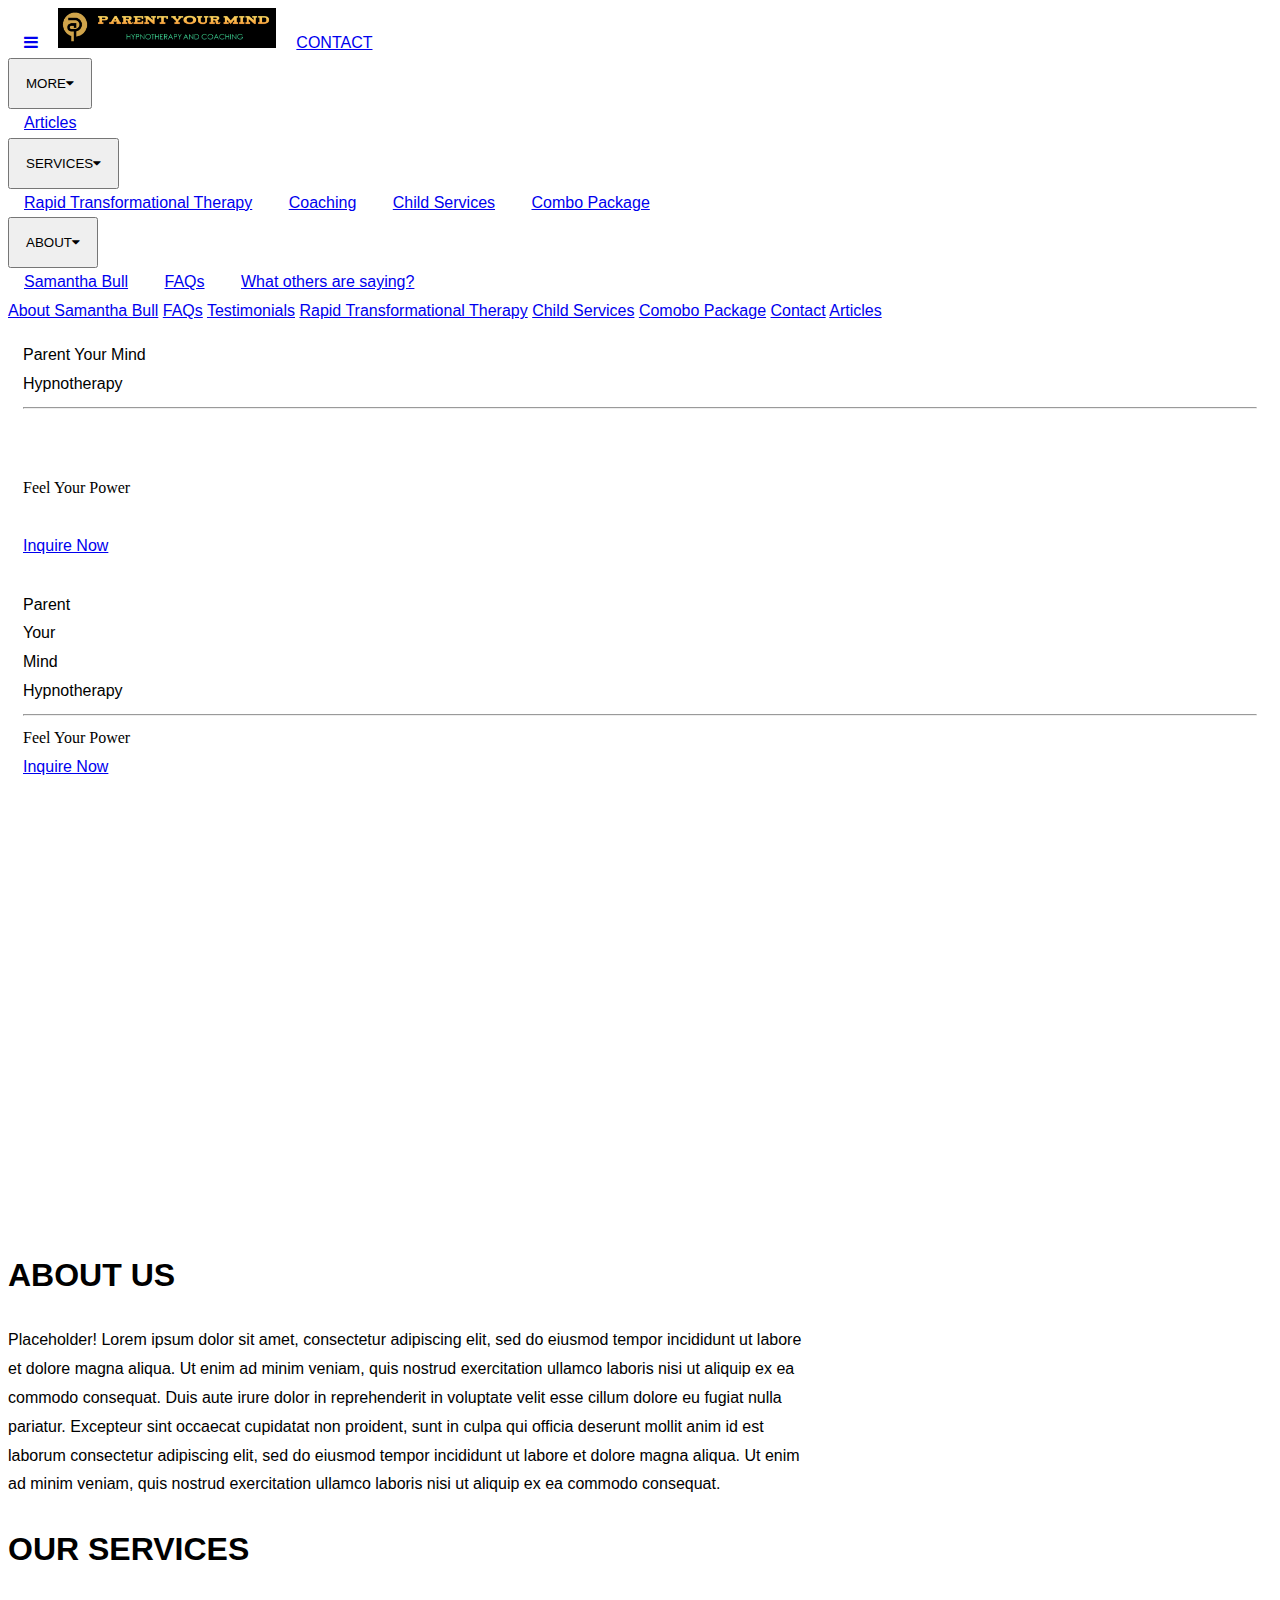
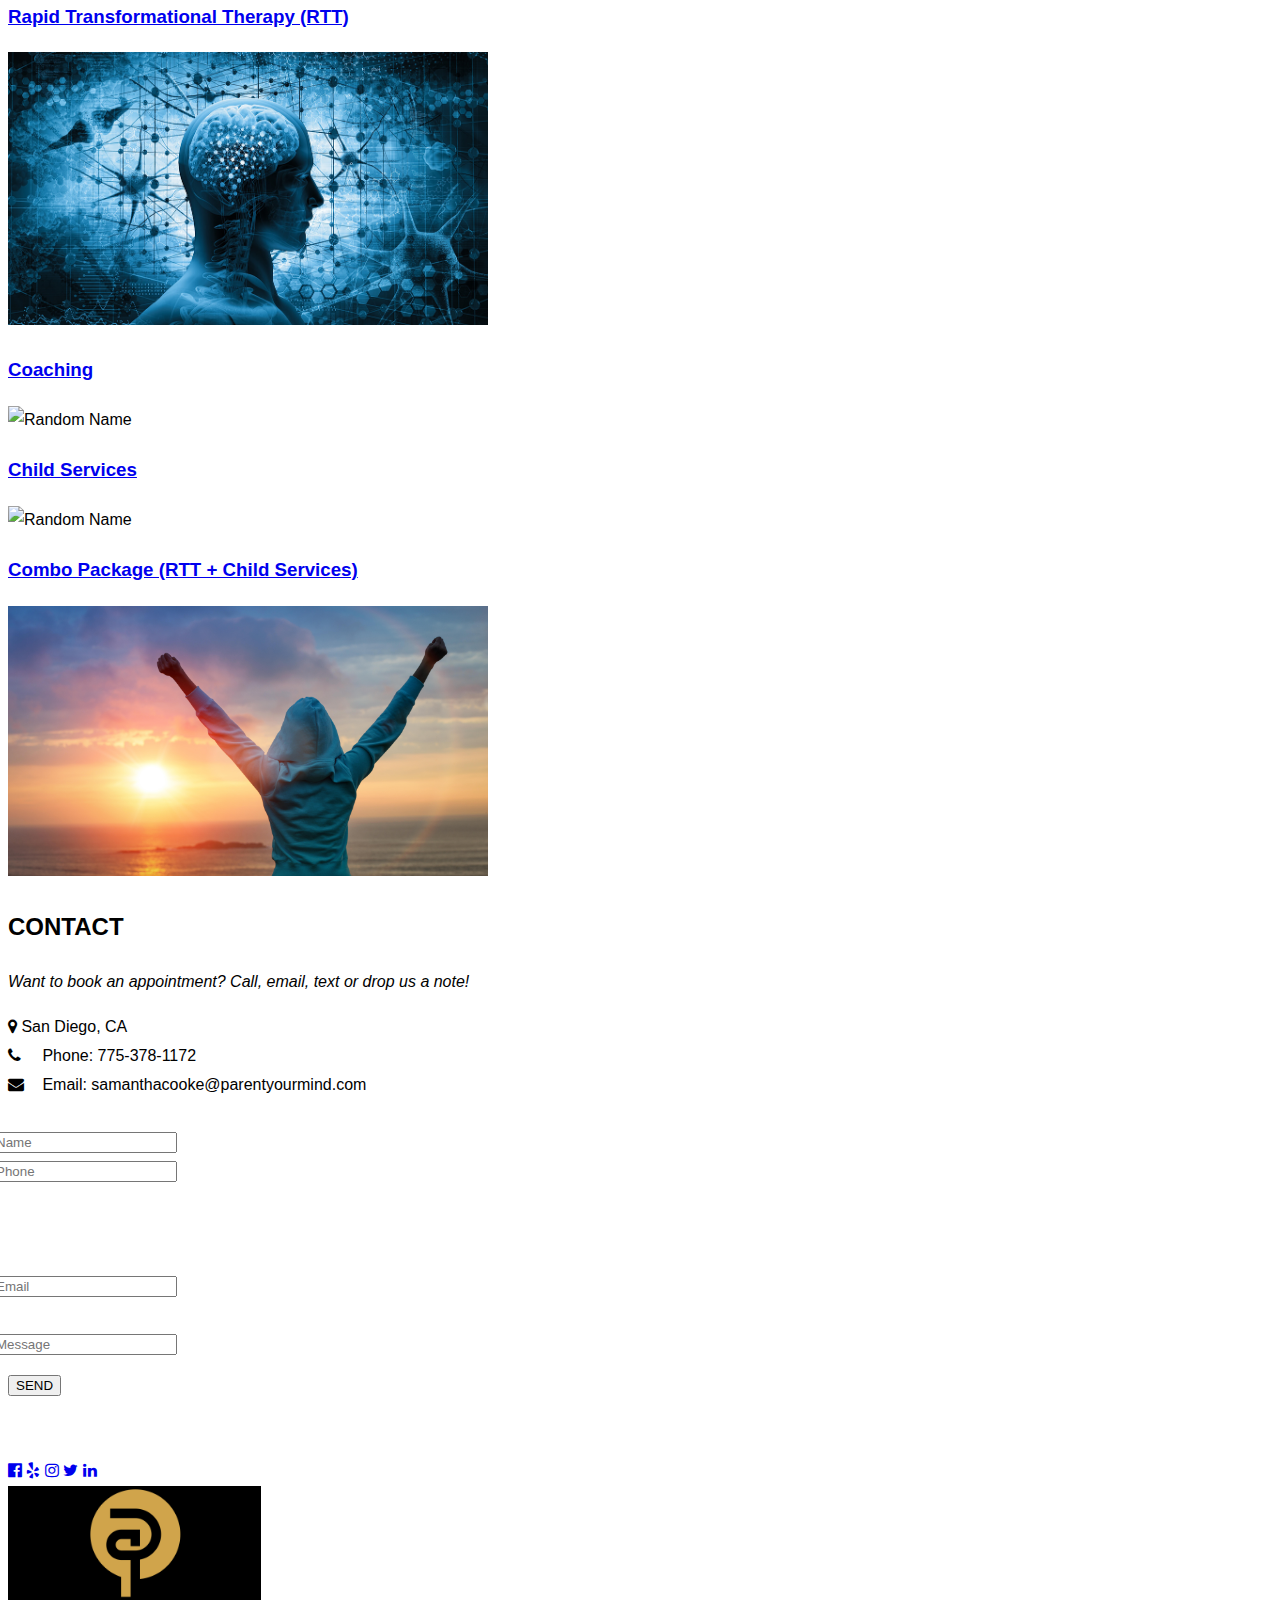
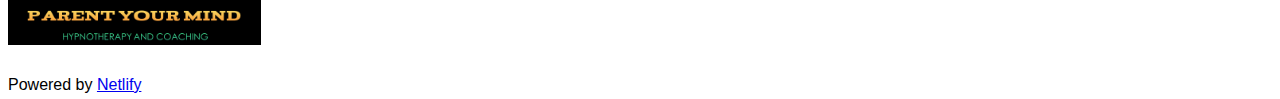
==== index.html @ 26a06fbd "Update index.html" ====
<!DOCTYPE html>
<html lang="en">
<meta charset="UTF-8">
<meta name="viewport" content="width=device-width, initial-scale=1">
<link rel='icon' href='favicon.ico' type='image/x-icon'> 
<link rel="stylesheet" href="Style.css">
<link rel="stylesheet" href="https://cdnjs.cloudflare.com/ajax/libs/font-awesome/4.7.0/css/font-awesome.min.css">
    <head>
    <script language="JavaScript" src="scripts/gen_validatorv31.js" type="text/javascript"></script>

<!-- Fade in -->
    <style> 
        body { 
            animation: fadeInAnimation ease 3s; 
            animation-iteration-count: 1; 
            animation-fill-mode: forwards; 
        } 
        @keyframes fadeInAnimation { 
            0% { 
                opacity: 0; 
            } 
            100% { 
                opacity: 1; 
            } 
        } 
    </style> 

<title>Parent Your Mind</title>
<!-- Navbar -->
<div class="w3-top">
  <div class="w3-bar w3-black w3-card">
    <a class="w3-bar-item w3-button w3-padding-large  w3-hide-large w3-right w3-hover-teal" href="javascript:void(0)" onclick="myFunction()" title="Toggle Navigation Menu"><i class="fa fa-bars"></i></a>
    <a href="index.html" class="w3-bar-item w3-hover-none w3-padding-large"><img src="LogoLong.PNG" style height="40px"></a>
   
        <a href="contacts.html" class="w3-bar-item w3-button w3-padding-large w3-hide-small w3-right w3-hover-teal">CONTACT</a>
        <div class="w3-dropdown-hover w3-hide-small w3-right w3-hover-teal">
      <button class="w3-padding-large w3-button w3-hover-teal" title="More">MORE<i class="fa fa-caret-down"></i></button>     
      <div class="w3-dropdown-content w3-bar-block w3-card-4 w3-hover-teal">
        <a href="articles.html" class="w3-bar-item w3-button w3-hover-teal">Articles</a>
      </div>
    </div>
      
        <div class="w3-dropdown-hover w3-hide-small w3-right w3-hover-teal">
      <button class="w3-padding-large w3-button w3-hover-teal" title="about">SERVICES<i class="fa fa-caret-down"></i></button>     
      <div class="w3-dropdown-content w3-bar-block w3-card-4">
        <a href="rtt.html" class="w3-bar-item w3-button w3-hover-teal">Rapid Transformational Therapy</a>
        <a href="coaching.html" class="w3-bar-item w3-button w3-hover-teal">Coaching</a>
        <a href="childservices.html" class="w3-bar-item w3-button w3-hover-teal">Child Services</a>
        <a href="combo.html" class="w3-bar-item w3-button w3-hover-teal">Combo Package</a>
      </div>
    </div>
      
        <div class="w3-dropdown-hover w3-hide-small w3-right w3-hover-teal">
      <button class="w3-padding-large w3-button w3-hover-teal" title="about">ABOUT<i class="fa fa-caret-down"></i></button>     
      <div class="w3-dropdown-content w3-bar-block w3-card-4">
        <a href="sam.html" class="w3-bar-item w3-button w3-hover-teal">Samantha Bull</a>
        <a href="faq.html" class="w3-bar-item w3-button w3-hover-teal">FAQs</a>
        <a href="Testimonials.html" class="w3-bar-item w3-button w3-hover-teal">What others are saying?</a>
      </div>
    </div>
  </div>
</div>

<!-- Navbar on small screens (remove the onclick attribute if you want the navbar to always show on top of the content when clicking on the links) -->
<div id="navDemo" class="w3-bar-block w3-black w3-hide w3-hide-large w3-top" style="margin-top:0px">
  <a href="sam.html" class="w3-bar-item w3-button w3-padding-large w3-hover-teal" onclick="myFunction()">About Samantha Bull</a>
  <a href="faq.html" class="w3-bar-item w3-button w3-padding-large w3-hover-teal" onclick="myFunction()">FAQs</a>
  <a href="Testimonials.html" class="w3-bar-item w3-button w3-padding-large w3-hover-teal" onclick="myFunction()">Testimonials</a>
  <a href="rtt.html" class="w3-bar-item w3-button w3-padding-large w3-hover-teal" onclick="myFunction()">Rapid Transformational Therapy</a>
  <a href="child.html" class="w3-bar-item w3-button w3-padding-large w3-hover-teal" onclick="myFunction()">Child Services</a>
  <a href="combo.html" class="w3-bar-item w3-button w3-padding-large w3-hover-teal" onclick="myFunction()">Comobo Package</a>
  <a href="#contact" class="w3-bar-item w3-button w3-padding-large w3-hover-teal" onclick="myFunction()">Contact</a>
  <a href="articles.html" class="w3-bar-item w3-button w3-padding-large w3-hover-teal" onclick="myFunction()">Articles</a>
</div>
        
<!-- MAIN Image Home -->
<style>
body,h1,h2,h3,h4,h5,h6 {font-family: "Raleway", sans-serif}

body, html {
  height: 100%;
  line-height: 1.8;
}

/* Full height image header */
.bgimg-1 {
  background-position: center;
  background-size: cover;
  background-image: url("Home.png");
  min-height: 100%;
}

.w3-bar .w3-button {
  padding: 16px; 
}

</style>

<!-- Header with full-height image -->
<header class="bgimg-1 w3-display-container w3-grayscale-min" id="home">
  <div class="w3-display-left w3-text-white w3-hide-small" style="padding:15px">
      
    <span class="w3-jumbo w3-para1">Parent Your Mind</span><br>
      
    <span class="w3-xxlarge w3-para">Hypnotherapy</span><br>
      <hr>
      <br>
      <br>
    <span class="w3-xxxxlarge w3-para1" style="font-family: Century Gothic">Feel Your Power</span><br>
      <br>
      
    <a href="#contact" class="w3-button w3-teal w3-padding-large w3-medium w3-margin-top">Inquire Now</a>
      
        </div>
      
<!-- Header on Small -->
  <div class="w3-display-left w3-text-white w3-hide-large w3-hide-medium" style="padding:15px">
      
    <span class="w3-xxxlarge w3-hide-medium w3-para1">Parent<br>Your<br> Mind</span><br>

    <span class="w3-xlarge w3-para">Hypnotherapy</span><br>
      <hr>
    <span class="w3-xxlarge w3-center w3-para" style="font-family: Century Gothic">Feel Your Power</span><br>
      
    <a href="#contact" class="w3-button w3-teal w3-padding-large w3-medium w3-margin-top">Inquire Now</a>
  </div>
</header>
        
<!-- About Section -->
<div class="w3-rightbar">
  <div class="w3-container w3-content w3-center w3-padding-25" style="max-width:800px" id="about">
    <h1 class="w3-wide">ABOUT US</h1>
    <p class="w3-justify">Placeholder! Lorem ipsum dolor sit amet, consectetur adipiscing elit, sed do eiusmod tempor incididunt ut labore et dolore magna aliqua. Ut enim ad minim veniam, quis nostrud exercitation ullamco laboris nisi ut aliquip
      ex ea commodo consequat. Duis aute irure dolor in reprehenderit in voluptate velit esse cillum dolore eu fugiat nulla pariatur. Excepteur sint occaecat cupidatat non proident, sunt in culpa qui officia deserunt mollit anim id est laborum consectetur
      adipiscing elit, sed do eiusmod tempor incididunt ut labore et dolore magna aliqua. Ut enim ad minim veniam, quis nostrud exercitation ullamco laboris nisi ut aliquip ex ea commodo consequat.</p>
      </div>
        </div>
<!-- Services Section -->
    <div class="w3-border-left">
    <div class="w3-container w3-content w3-center w3-padding-25" style="max-width:800px" id="services">

        <h1>OUR SERVICES</h1>

    <section></section>
        <div class="w3-row w3-padding-10 id=rtt.html">
      <div class="w3-fourth">
        
       <h3> <a href="rtt.html">
            Rapid Transformational Therapy (RTT)</a></h3>
        <img src="Mind.jpg" class="w3-round w3-margin-bottom" alt="Random Name" style="width:60%">
            
      </div>
            
      <div class="w3-fourth">
          <h3><a href="coaching.html">Coaching</a></h3>
      <img src="Coaching.jpg" class="w3-round w3-margin-bottom" alt="Random Name" style="width:60%">
      </div>
            
      <div class="w3-fourth">
        <h3><a href="childservices.html">Child Services</a></h3>
        <img src="Child.jpg" class="w3-round" alt="Random Name" style="width:60%">
      </div>
            
        <div class="w3-fourth">
        <h3><a href="combo.html">Combo Package (RTT + Child Services)</a></h3>
      <img src="Combo.jpg" class="w3-round w3-margin-bottom" alt="Random Name" style="width:60%">
      </div>
    </div>
    </div>
  </div>
      

  <!-- The Contact Section -->
  <div class="w3-rightbar">
  <div class="w3-container w3-content w3-center w3-padding-50" style="max-width:800px" id="contact">
      
    <h2 class="w3-wide w3-center">CONTACT</h2>
    <p class="w3-opacity w3-center"><i>Want to book an appointment? Call, email, text or drop us a note! </i></p>
            <i class="fa fa-map-marker" style="w3-wide "></i>  San Diego, CA<br>
        <i class="fa fa-phone" style="width:30px"></i> Phone: 775-378-1172<br>
        <i class="fa fa-envelope" style="width:30px"> </i> Email: samanthacooke@parentyourmind.com<br>
      <br>
          
      <div class="w3-container w3-content w3-center w3-padding-50" style="max-width:800px">
          
        <form method="post" 
              enctype="text/plain"
              action="mailto:smsimpson13@gmail.com?subject=Contact Parent Your Mind">

          <div class="w3-row-padding " style="margin:0 -10px 12px -16px">
            <div class="w3-half">
              <input class="w3-input w3-border" style="max-width: 800px" type="text" placeholder="Name" name="name">
            </div>
            <div class="w3-half">
              <input class="w3-input w3-border" type="text" placeholder="Phone" name="phone">
            </div>
              <br>
              <br>
              <br>
          <div class="w3-row-padding">
              <input class="w3-input w3-border" type="text" placeholder="Email" name="email">
            </div>
              <br>
          <div class="w3-row-padding">
              <input class="w3-input w3-border" type="text" placeholder="Message" name="message">
            </div>
          </div> 
            
          <button class="w3-button w3-black w3-section w3-right w3-hover-teal" type="submit">SEND</button>
            
        </form>
<br>
<br>
           </div>
      </div>
      </div>

<!-- End Page Content -->

<!-- Footer -->
<footer class="w3-container w3-padding-25 w3-center  w3-black w3-xlarge">
   
    <a href="http://facebook.com/"><i class="fa fa-facebook-official w3-hover-opacity"></i></a>
    
    <a href="http://yelp.com/"><i class="fa fa-yelp w3-hover-opacity"></i></a>
    
    <a href="http://instagram.com/"><i class="fa fa-instagram w3-hover-opacity"></i></a>
    
    
    <a href="http://twitter.com/"><i class="fa fa-twitter w3-hover-opacity"></i></a>
    

    <a href="http://linkedin.com/"><i class="fa fa-linkedin w3-hover-opacity"></i></a>
<br>

    <img src="BusinessLogo.png" class="w3-image" style="width:20%">
    
  <p class="w3-medium">Powered by <a href="https://www.w3schools.com/w3css/default.asp" target="_blank">Netlify</a></p>

</footer>

<script>
// Automatic Slideshow - change image every 4 seconds
var myIndex = 0;
carousel();

function carousel() {
  var i;
  var x = document.getElementsByClassName("mySlides");
  for (i = 0; i < x.length; i++) {
    x[i].style.display = "none";  
  }
  myIndex++;
  if (myIndex > x.length) {myIndex = 1}    
  x[myIndex-1].style.display = "block";  
  setTimeout(carousel, 4000);    
}

// Used to toggle the menu on small screens when clicking on the menu button
function myFunction() {
  var x = document.getElementById("navDemo");
  if (x.className.indexOf("w3-show") == -1) {
    x.className += " w3-show";
  } else { 
    x.className = x.className.replace("w3-show", "");
  }
}
    
    
    // Used to toggle the menu on small screens when clicking on the menu button
function myFunction() {
  var x = document.getElementById("navDemo");
  if (x.className.indexOf("w3-show") == -1) {
    x.className += " w3-show";
  } else { 
    x.className = x.className.replace(" w3-show", "");
  }
}

</script>

</html>
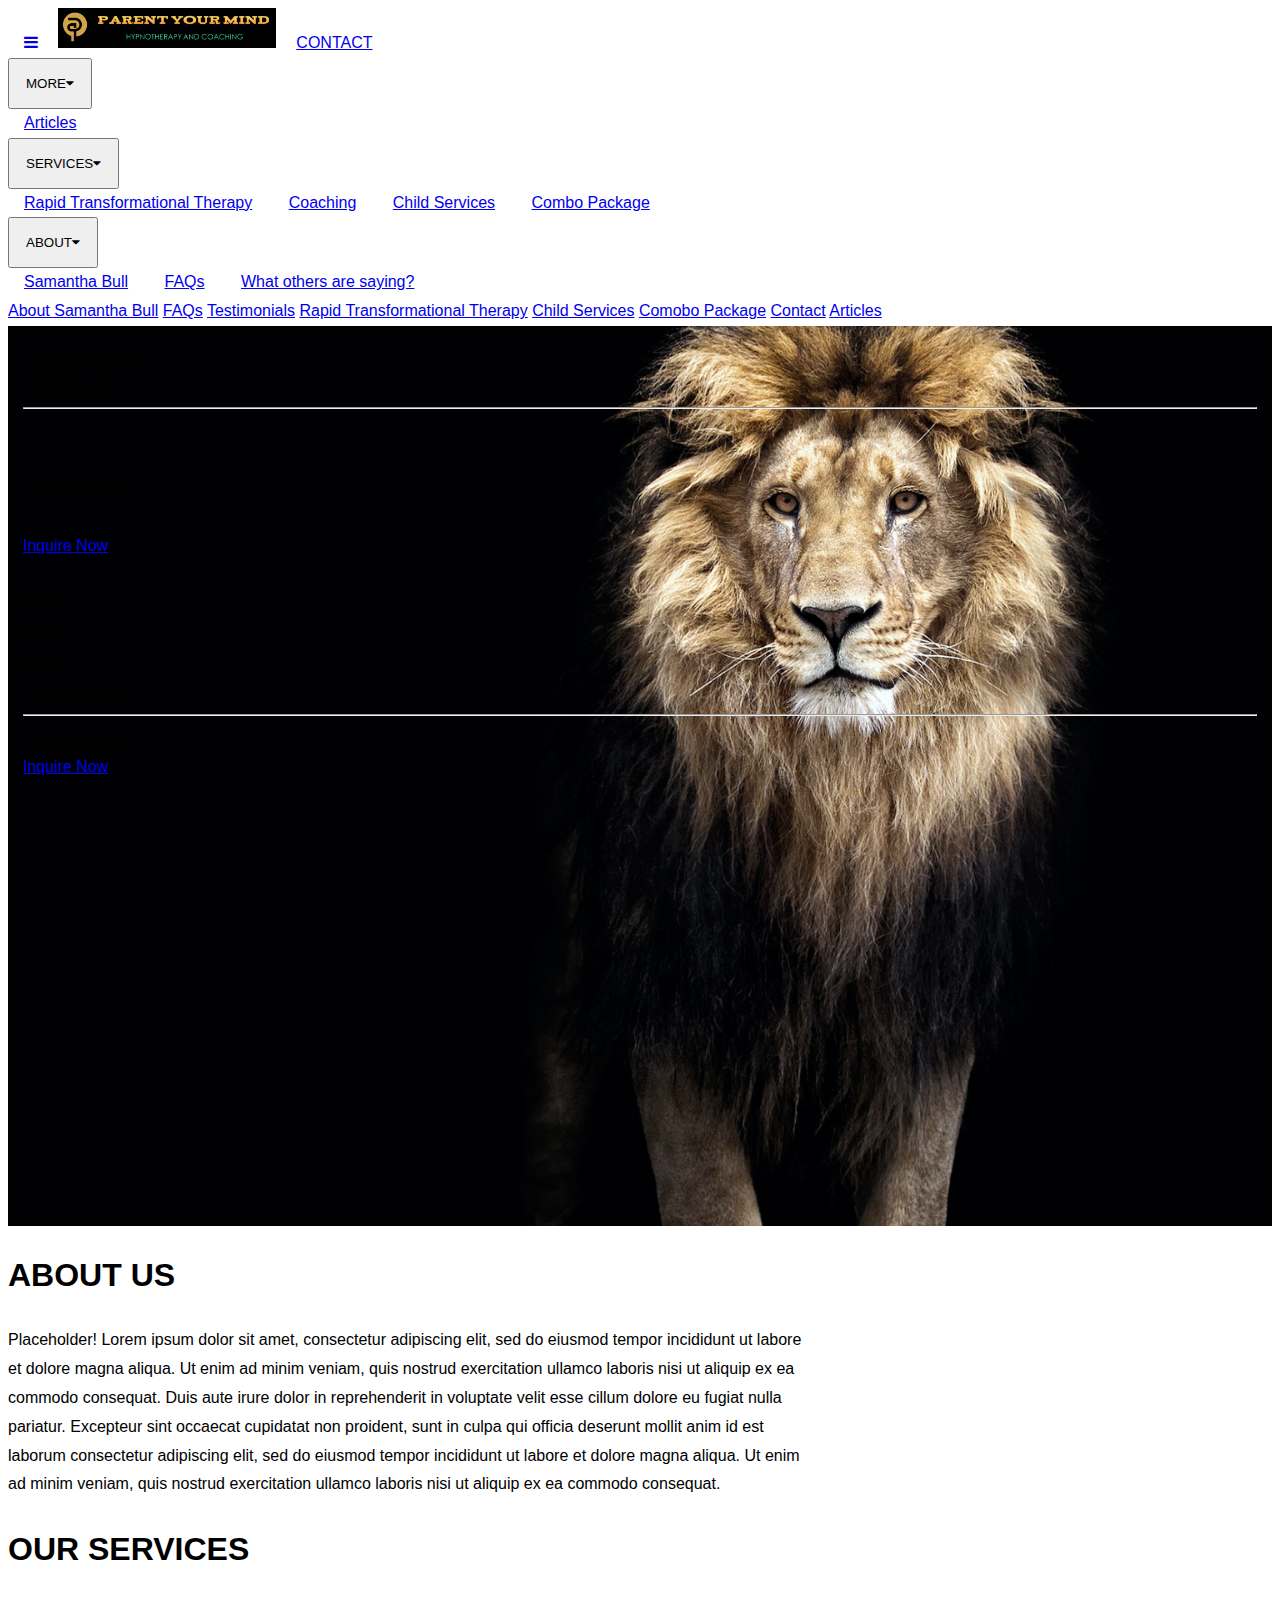
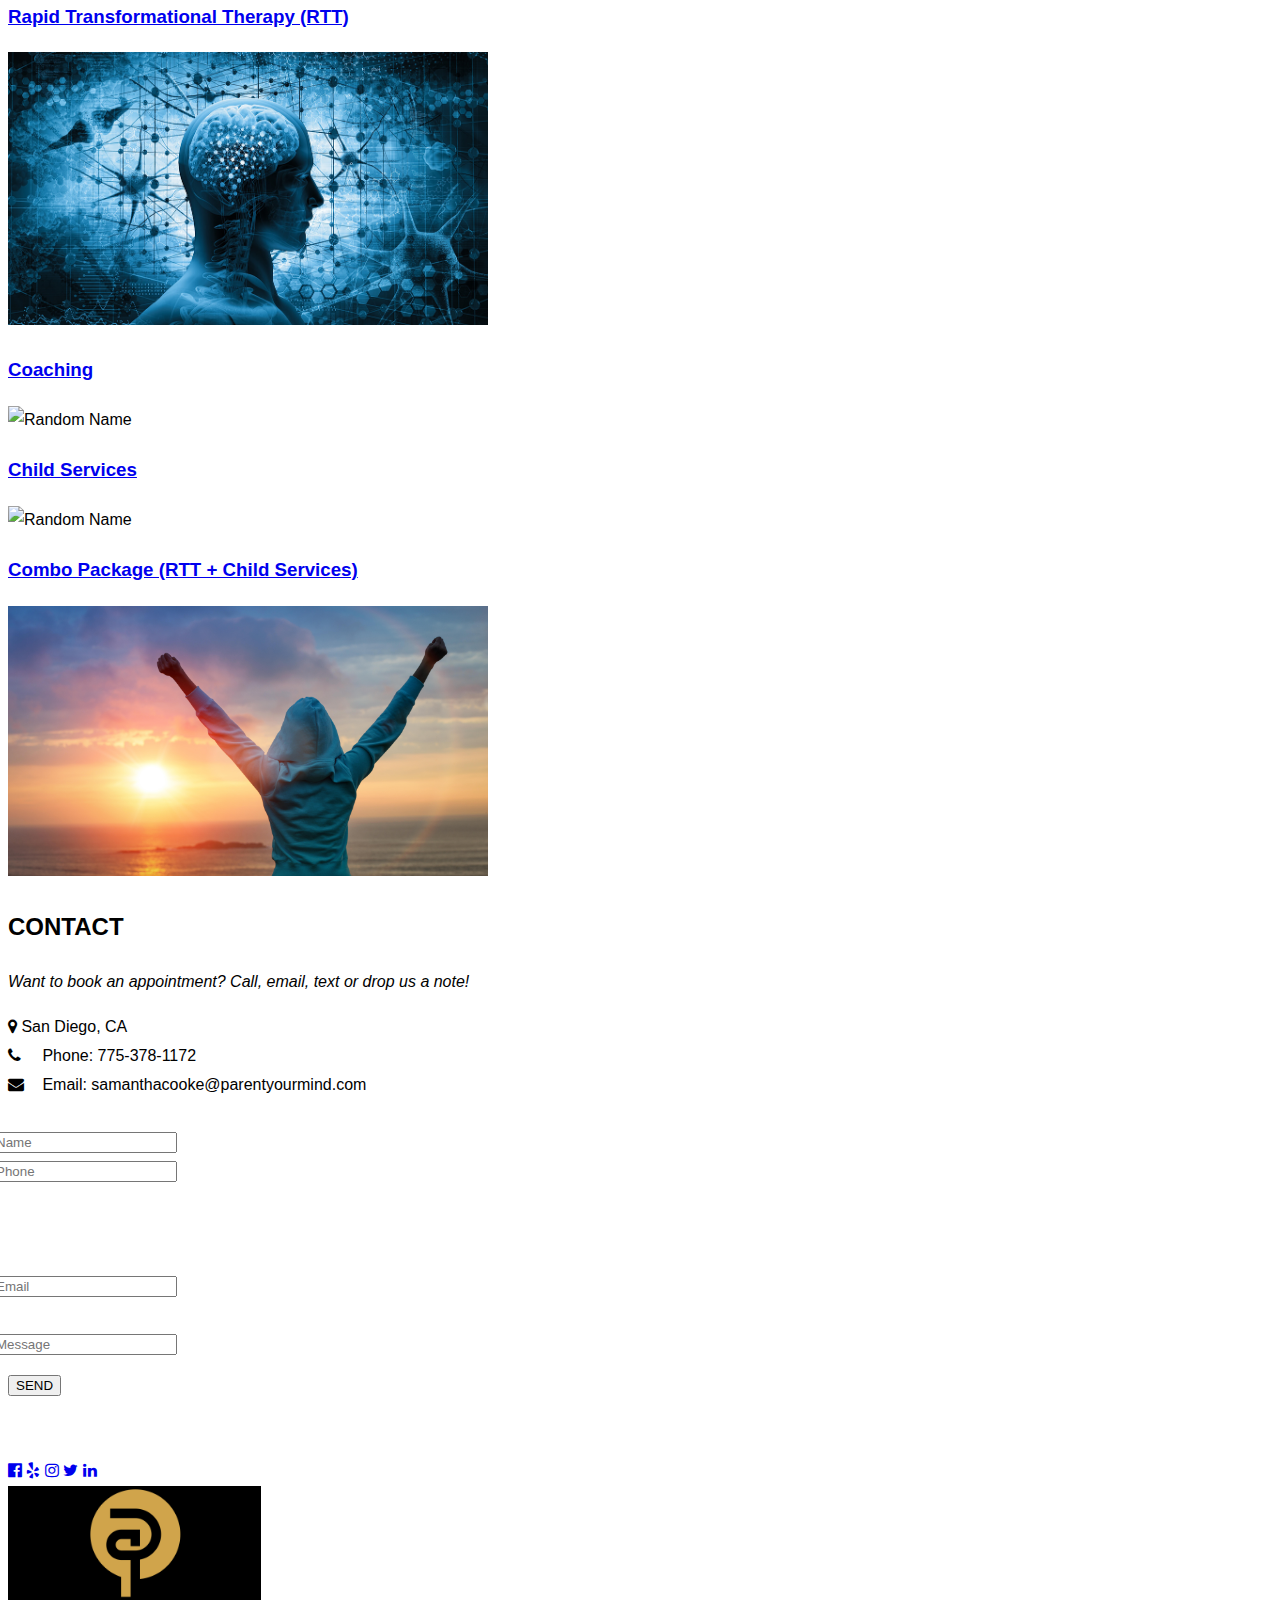
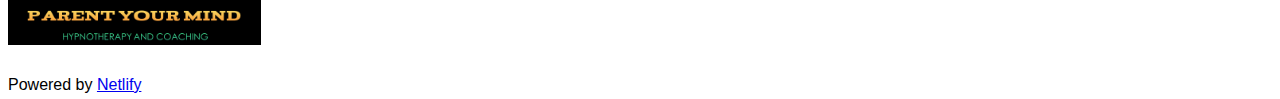
==== commit 2a830659: "Update index.html" ====
--- a/index.html
+++ b/index.html
@@ -86,7 +86,7 @@
 .bgimg-1 {
   background-position: center;
   background-size: cover;
-  background-image: url("Home.png");
+  background-image: url("Home.jpg");
   min-height: 100%;
 }
 
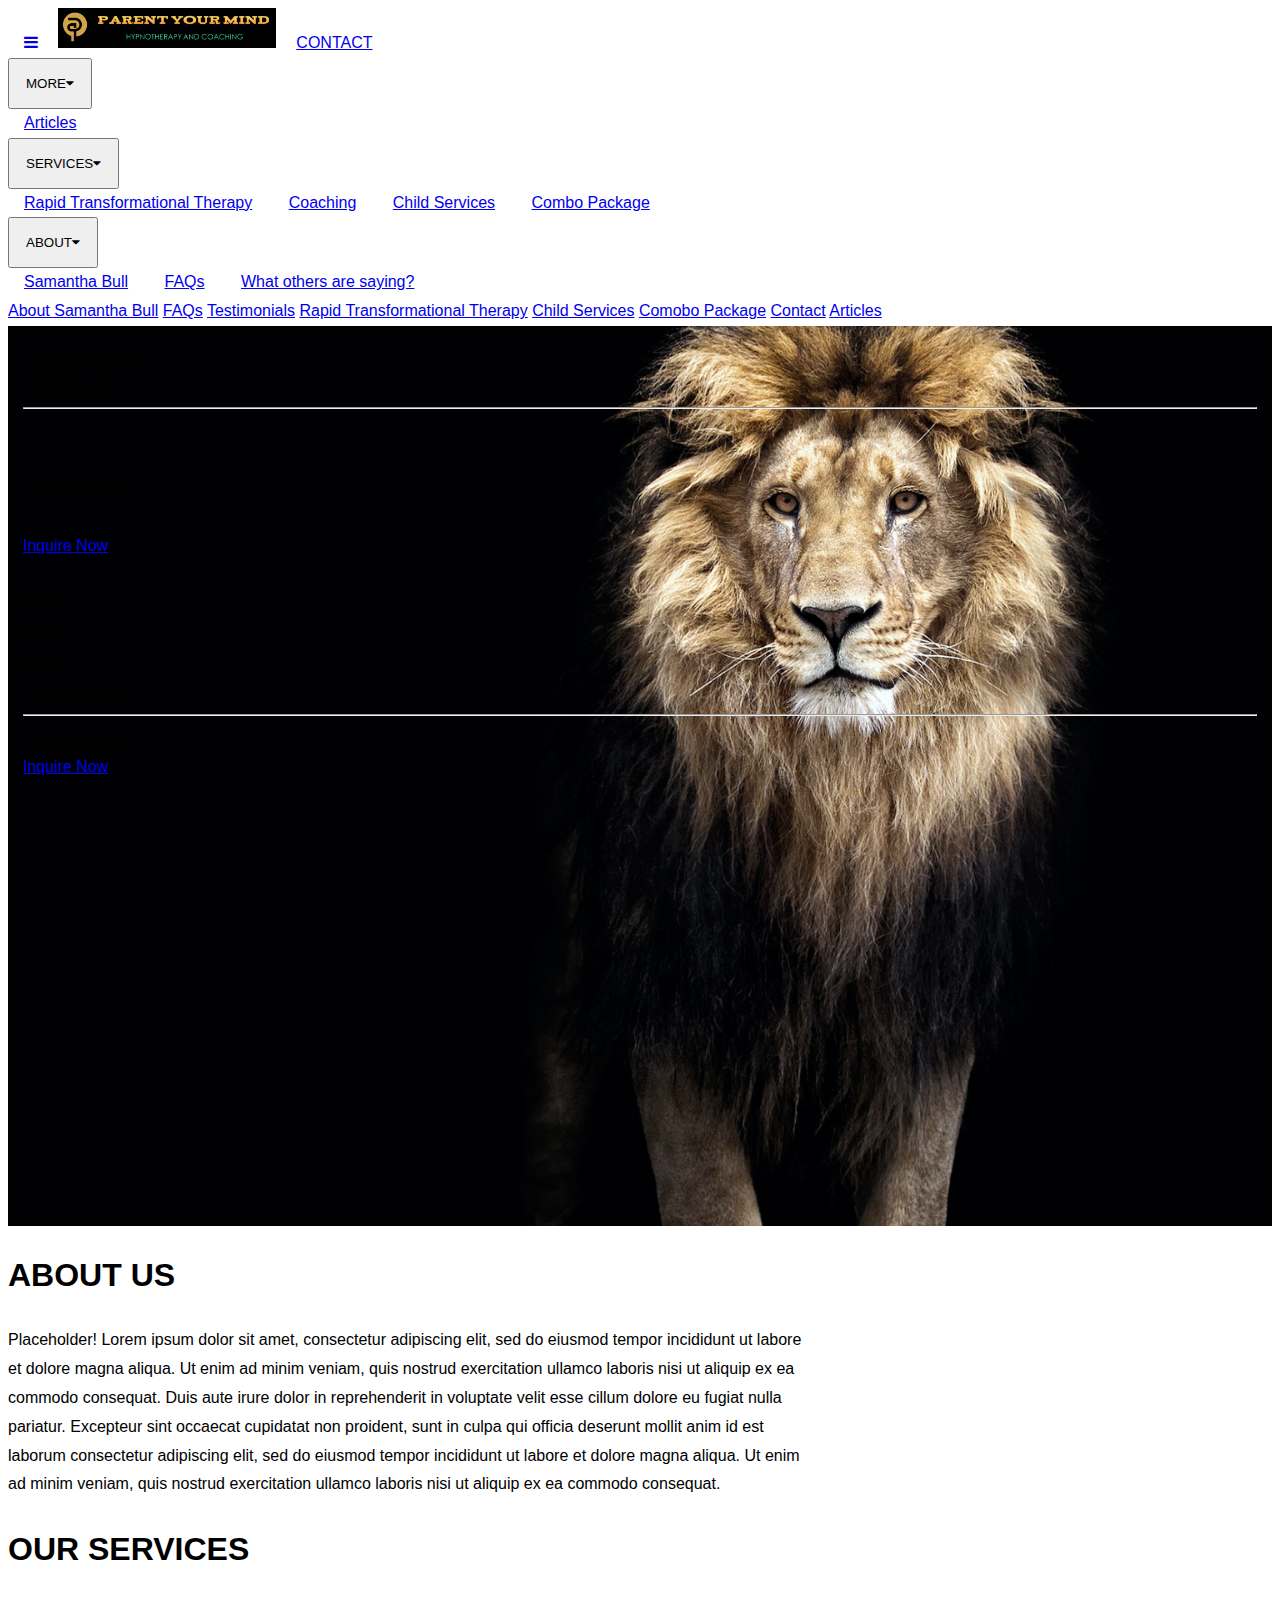
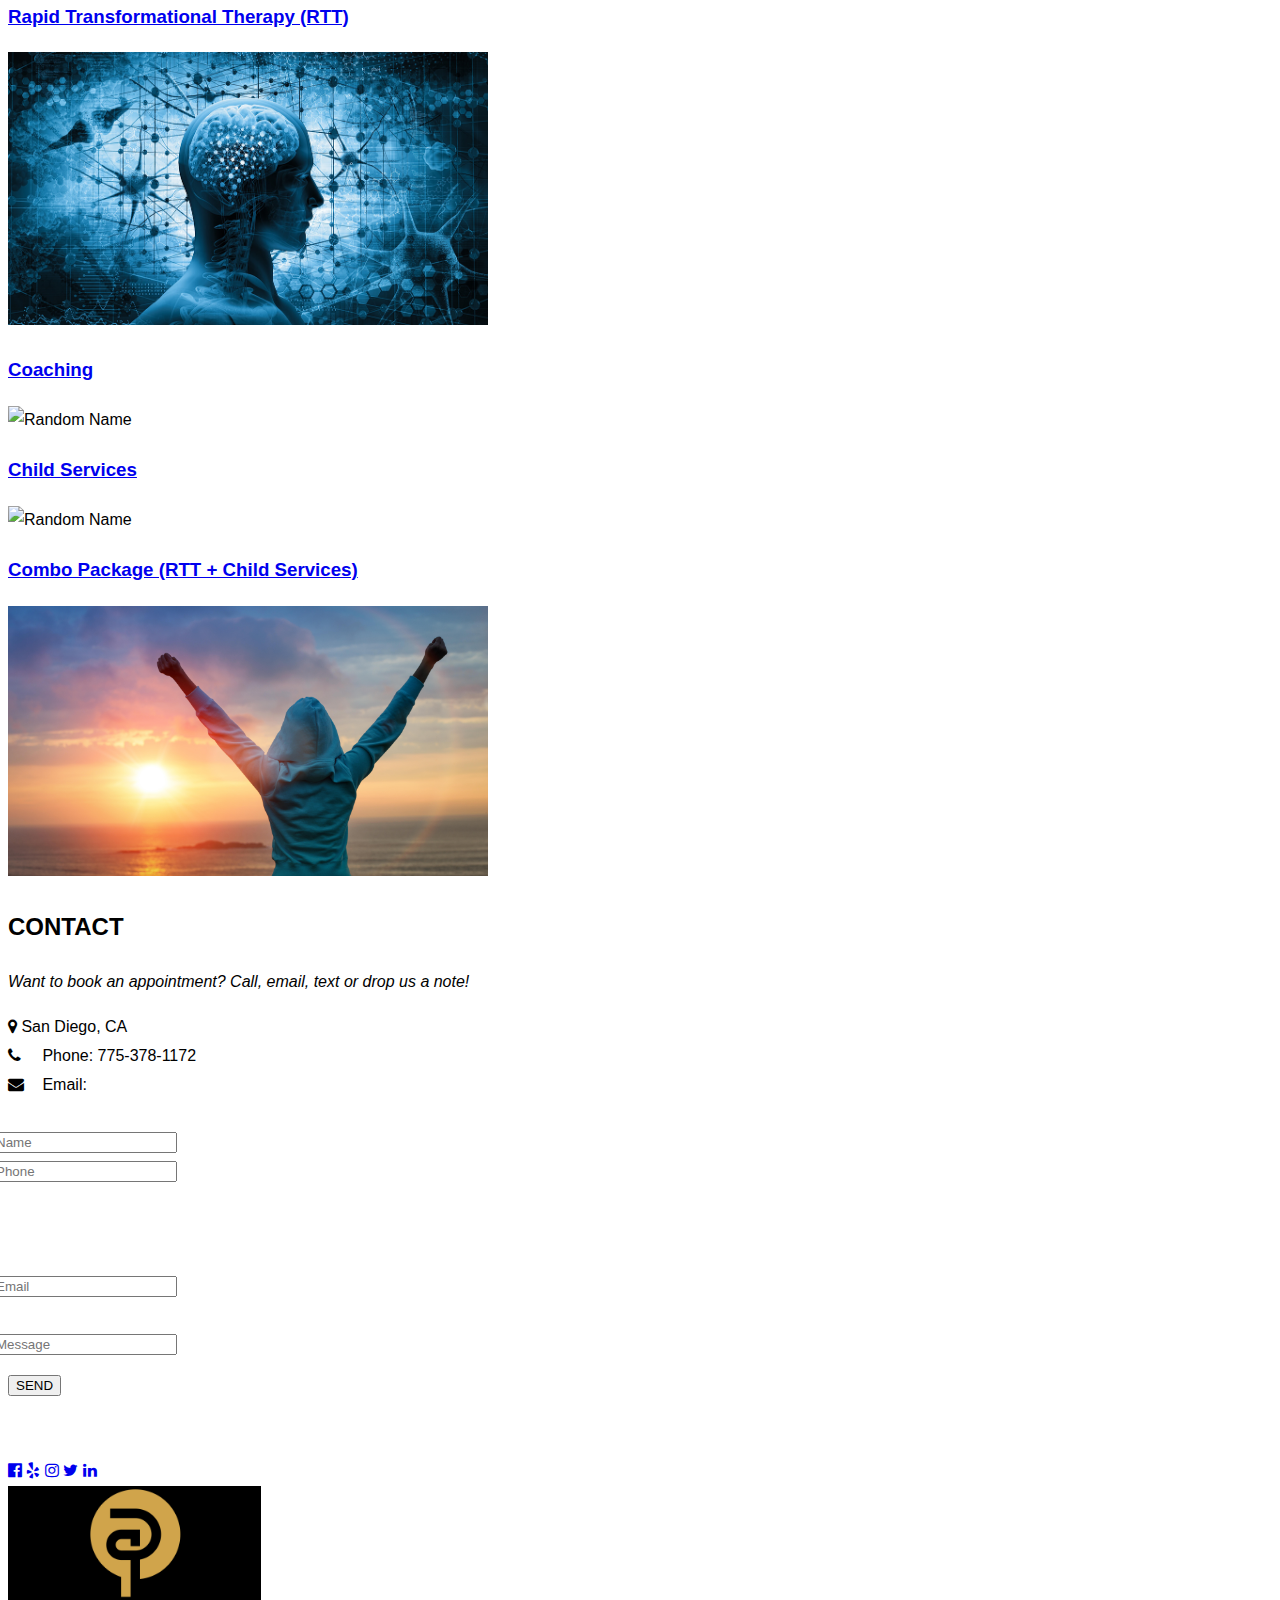
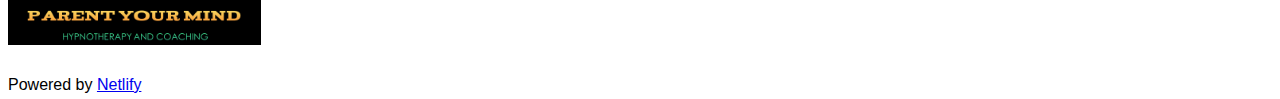
==== commit cc81f78e: "Update index.html" ====
--- a/index.html
+++ b/index.html
@@ -178,14 +178,14 @@
     <p class="w3-opacity w3-center"><i>Want to book an appointment? Call, email, text or drop us a note! </i></p>
             <i class="fa fa-map-marker" style="w3-wide "></i>  San Diego, CA<br>
         <i class="fa fa-phone" style="width:30px"></i> Phone: 775-378-1172<br>
-        <i class="fa fa-envelope" style="width:30px"> </i> Email: samanthacooke@parentyourmind.com<br>
+        <i class="fa fa-envelope" style="width:30px"> </i> Email: <br>
       <br>
           
       <div class="w3-container w3-content w3-center w3-padding-50" style="max-width:800px">
           
         <form method="post" 
               enctype="text/plain"
-              action="mailto:smsimpson13@gmail.com?subject=Contact Parent Your Mind">
+              action="mailto:">
 
           <div class="w3-row-padding " style="margin:0 -10px 12px -16px">
             <div class="w3-half">
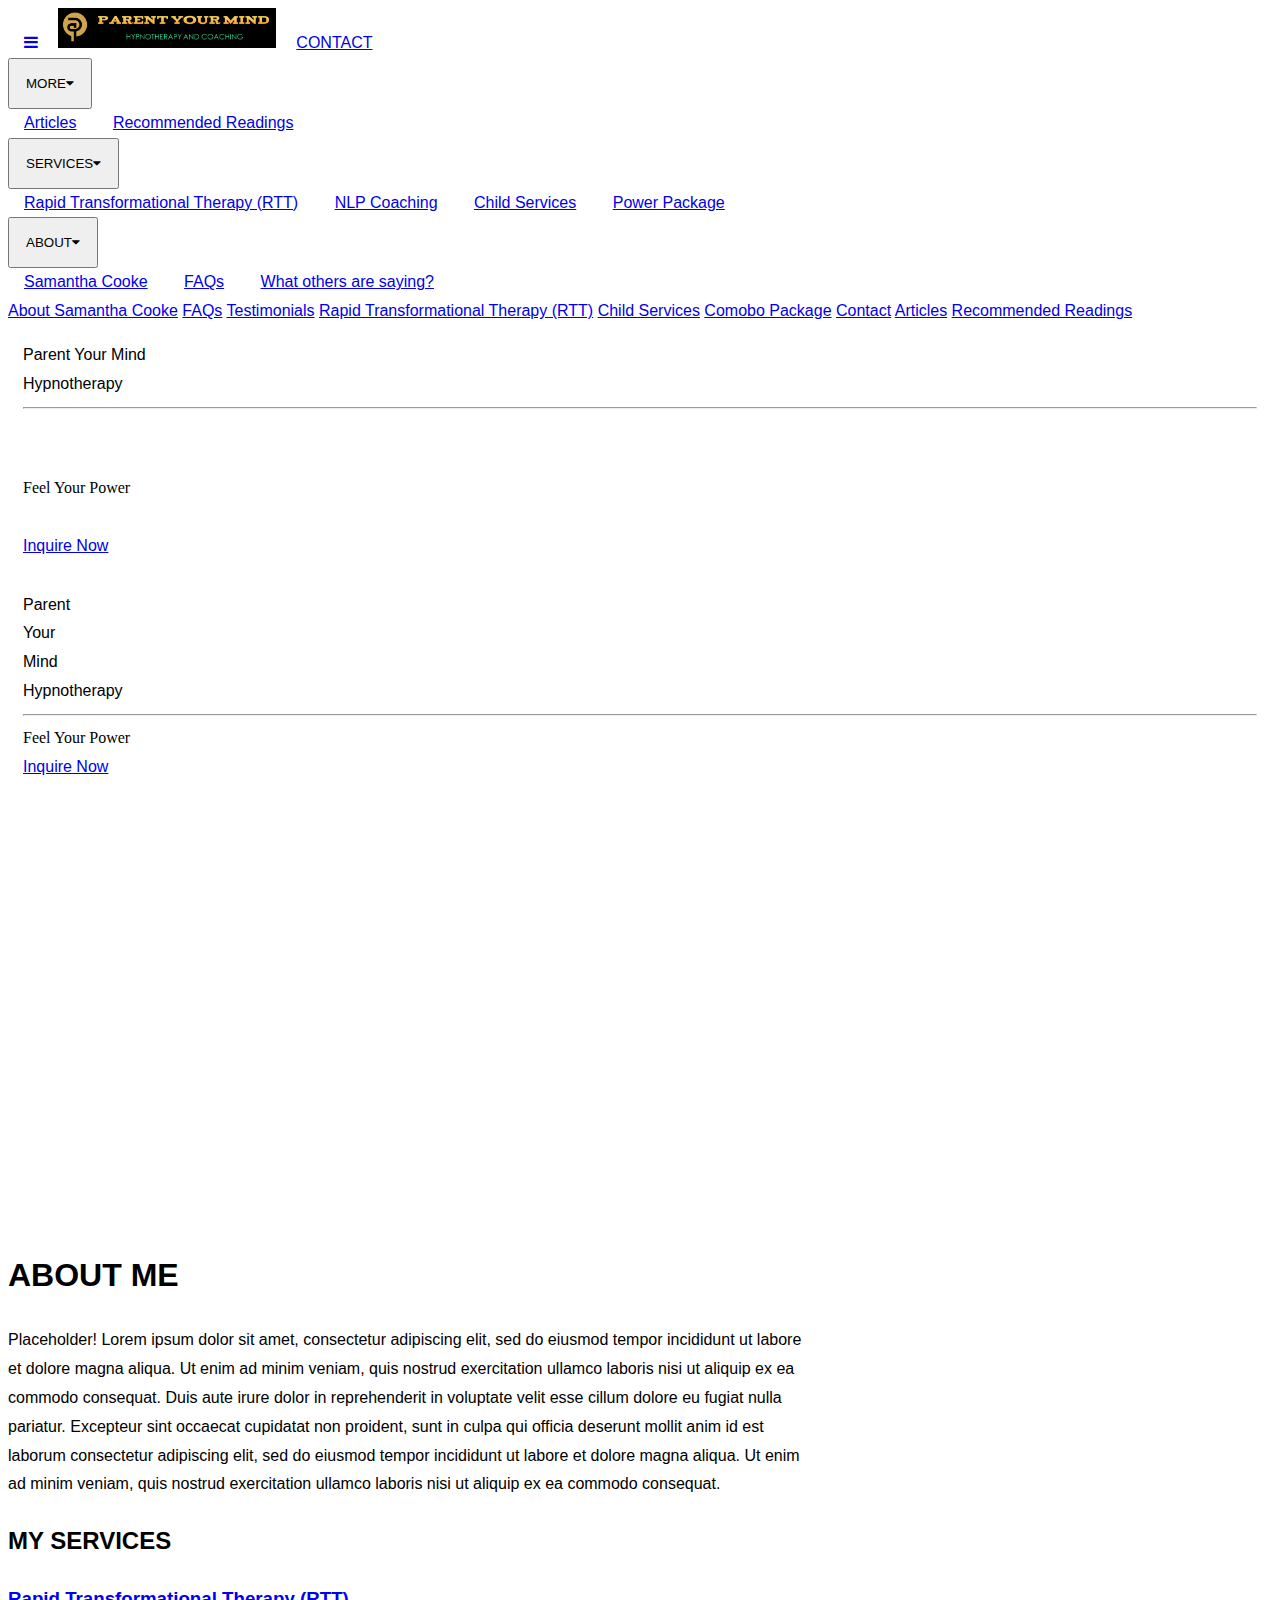
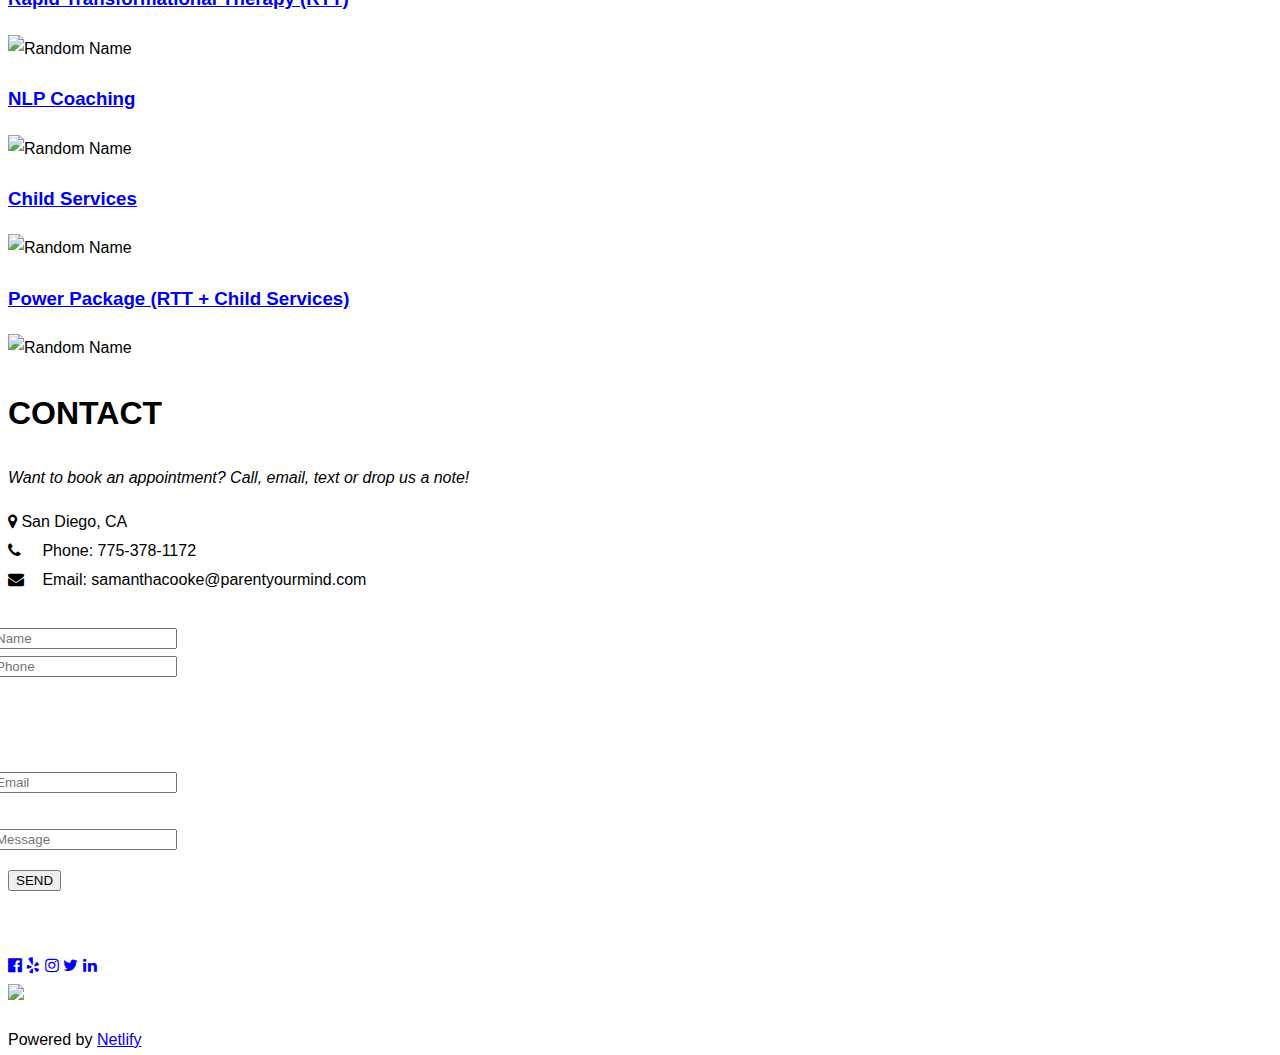
==== commit 6d610d99: "Add files via upload" ====
--- a/index.html
+++ b/index.html
@@ -6,7 +6,7 @@
 <link rel="stylesheet" href="Style.css">
 <link rel="stylesheet" href="https://cdnjs.cloudflare.com/ajax/libs/font-awesome/4.7.0/css/font-awesome.min.css">
     <head>
-    <script language="JavaScript" src="scripts/gen_validatorv31.js" type="text/javascript"></script>
+
 
 <!-- Fade in -->
     <style> 
@@ -34,26 +34,26 @@
    
         <a href="contacts.html" class="w3-bar-item w3-button w3-padding-large w3-hide-small w3-right w3-hover-teal">CONTACT</a>
         <div class="w3-dropdown-hover w3-hide-small w3-right w3-hover-teal">
-      <button class="w3-padding-large w3-button w3-hover-teal" title="More">MORE<i class="fa fa-caret-down"></i></button>     
-      <div class="w3-dropdown-content w3-bar-block w3-card-4 w3-hover-teal">
+      <button class="w3-padding-large w3-button w3-hover-teal" title="More">MORE<i class="fa fa-caret-down"></i></button>
+      <div class="w3-dropdown-content w3-bar-block w3-card-4 ">
         <a href="articles.html" class="w3-bar-item w3-button w3-hover-teal">Articles</a>
-      </div>
-    </div>
-      
+        <a href="readings.html" class="w3-bar-item w3-button w3-hover-teal">Recommended Readings</a>
+      </div>
+    </div>
         <div class="w3-dropdown-hover w3-hide-small w3-right w3-hover-teal">
       <button class="w3-padding-large w3-button w3-hover-teal" title="about">SERVICES<i class="fa fa-caret-down"></i></button>     
       <div class="w3-dropdown-content w3-bar-block w3-card-4">
-        <a href="rtt.html" class="w3-bar-item w3-button w3-hover-teal">Rapid Transformational Therapy</a>
-        <a href="coaching.html" class="w3-bar-item w3-button w3-hover-teal">Coaching</a>
+        <a href="rtt.html" class="w3-bar-item w3-button w3-hover-teal">Rapid Transformational Therapy (RTT)</a>
+        <a href="coaching.html" class="w3-bar-item w3-button w3-hover-teal">NLP Coaching</a>
         <a href="childservices.html" class="w3-bar-item w3-button w3-hover-teal">Child Services</a>
-        <a href="combo.html" class="w3-bar-item w3-button w3-hover-teal">Combo Package</a>
+        <a href="combo.html" class="w3-bar-item w3-button w3-hover-teal">Power Package</a>
       </div>
     </div>
       
         <div class="w3-dropdown-hover w3-hide-small w3-right w3-hover-teal">
       <button class="w3-padding-large w3-button w3-hover-teal" title="about">ABOUT<i class="fa fa-caret-down"></i></button>     
       <div class="w3-dropdown-content w3-bar-block w3-card-4">
-        <a href="sam.html" class="w3-bar-item w3-button w3-hover-teal">Samantha Bull</a>
+        <a href="sam.html" class="w3-bar-item w3-button w3-hover-teal">Samantha Cooke</a>
         <a href="faq.html" class="w3-bar-item w3-button w3-hover-teal">FAQs</a>
         <a href="Testimonials.html" class="w3-bar-item w3-button w3-hover-teal">What others are saying?</a>
       </div>
@@ -63,14 +63,15 @@
 
 <!-- Navbar on small screens (remove the onclick attribute if you want the navbar to always show on top of the content when clicking on the links) -->
 <div id="navDemo" class="w3-bar-block w3-black w3-hide w3-hide-large w3-top" style="margin-top:0px">
-  <a href="sam.html" class="w3-bar-item w3-button w3-padding-large w3-hover-teal" onclick="myFunction()">About Samantha Bull</a>
+  <a href="sam.html" class="w3-bar-item w3-button w3-padding-large w3-hover-teal" onclick="myFunction()">About Samantha Cooke</a>
   <a href="faq.html" class="w3-bar-item w3-button w3-padding-large w3-hover-teal" onclick="myFunction()">FAQs</a>
   <a href="Testimonials.html" class="w3-bar-item w3-button w3-padding-large w3-hover-teal" onclick="myFunction()">Testimonials</a>
-  <a href="rtt.html" class="w3-bar-item w3-button w3-padding-large w3-hover-teal" onclick="myFunction()">Rapid Transformational Therapy</a>
+  <a href="rtt.html" class="w3-bar-item w3-button w3-padding-large w3-hover-teal" onclick="myFunction()">Rapid Transformational Therapy (RTT)</a>
   <a href="child.html" class="w3-bar-item w3-button w3-padding-large w3-hover-teal" onclick="myFunction()">Child Services</a>
   <a href="combo.html" class="w3-bar-item w3-button w3-padding-large w3-hover-teal" onclick="myFunction()">Comobo Package</a>
   <a href="#contact" class="w3-bar-item w3-button w3-padding-large w3-hover-teal" onclick="myFunction()">Contact</a>
   <a href="articles.html" class="w3-bar-item w3-button w3-padding-large w3-hover-teal" onclick="myFunction()">Articles</a>
+  <a href="readings.html" class="w3-bar-item w3-button w3-padding-large w3-hover-teal" onclick="myFunction()">Recommended Readings</a>
 </div>
         
 <!-- MAIN Image Home -->
@@ -86,7 +87,7 @@
 .bgimg-1 {
   background-position: center;
   background-size: cover;
-  background-image: url("Home.jpg");
+  background-image: url("Home.png");
   min-height: 100%;
 }
 
@@ -127,65 +128,60 @@
 </header>
         
 <!-- About Section -->
-<div class="w3-rightbar">
+<div>
   <div class="w3-container w3-content w3-center w3-padding-25" style="max-width:800px" id="about">
-    <h1 class="w3-wide">ABOUT US</h1>
+    <h1>ABOUT ME</h1>
     <p class="w3-justify">Placeholder! Lorem ipsum dolor sit amet, consectetur adipiscing elit, sed do eiusmod tempor incididunt ut labore et dolore magna aliqua. Ut enim ad minim veniam, quis nostrud exercitation ullamco laboris nisi ut aliquip
       ex ea commodo consequat. Duis aute irure dolor in reprehenderit in voluptate velit esse cillum dolore eu fugiat nulla pariatur. Excepteur sint occaecat cupidatat non proident, sunt in culpa qui officia deserunt mollit anim id est laborum consectetur
       adipiscing elit, sed do eiusmod tempor incididunt ut labore et dolore magna aliqua. Ut enim ad minim veniam, quis nostrud exercitation ullamco laboris nisi ut aliquip ex ea commodo consequat.</p>
       </div>
         </div>
 <!-- Services Section -->
-    <div class="w3-border-left">
+    <div class="w3-border-right1">
     <div class="w3-container w3-content w3-center w3-padding-25" style="max-width:800px" id="services">
 
-        <h1>OUR SERVICES</h1>
-
-    <section></section>
+    <h2>MY SERVICES</h2>
+
         <div class="w3-row w3-padding-10 id=rtt.html">
       <div class="w3-fourth">
         
        <h3> <a href="rtt.html">
             Rapid Transformational Therapy (RTT)</a></h3>
-        <img src="Mind.jpg" class="w3-round w3-margin-bottom" alt="Random Name" style="width:60%">
+        <img src="C:\Users\Sarah\Desktop\Sam\Mind.jpg" class="w3-round w3-margin-bottom" alt="Random Name" style="width:60%">
             
       </div>
             
       <div class="w3-fourth">
-          <h3><a href="coaching.html">Coaching</a></h3>
-      <img src="Coaching.jpg" class="w3-round w3-margin-bottom" alt="Random Name" style="width:60%">
+          <h3><a href="coaching.html">NLP Coaching</a></h3>
+      <img src="C:\Users\Sarah\Desktop\Sam\Coaching.jpg" class="w3-round w3-margin-bottom" alt="Random Name" style="width:60%">
       </div>
             
       <div class="w3-fourth">
         <h3><a href="childservices.html">Child Services</a></h3>
-        <img src="Child.jpg" class="w3-round" alt="Random Name" style="width:60%">
+        <img src="C:\Users\Sarah\Desktop\Sam\Child.jpg" class="w3-round" alt="Random Name" style="width:60%">
       </div>
             
         <div class="w3-fourth">
-        <h3><a href="combo.html">Combo Package (RTT + Child Services)</a></h3>
-      <img src="Combo.jpg" class="w3-round w3-margin-bottom" alt="Random Name" style="width:60%">
+        <h3><a href="combo.html">Power Package (RTT + Child Services)</a></h3>
+      <img src="C:\Users\Sarah\Desktop\Sam\Combo.jpg" class="w3-round w3-margin-bottom" alt="Random Name" style="width:60%">
       </div>
     </div>
     </div>
   </div>
       
-
   <!-- The Contact Section -->
-  <div class="w3-rightbar">
-  <div class="w3-container w3-content w3-center w3-padding-50" style="max-width:800px" id="contact">
-      
-    <h2 class="w3-wide w3-center">CONTACT</h2>
+  <div>
+  <div class="w3-container w3-content w3-center w3-padding-25" style="max-width:800px" id="contact">
+    <h1 class="w3-center">CONTACT</h1>
     <p class="w3-opacity w3-center"><i>Want to book an appointment? Call, email, text or drop us a note! </i></p>
             <i class="fa fa-map-marker" style="w3-wide "></i>  San Diego, CA<br>
         <i class="fa fa-phone" style="width:30px"></i> Phone: 775-378-1172<br>
-        <i class="fa fa-envelope" style="width:30px"> </i> Email: <br>
-      <br>
-          
+        <i class="fa fa-envelope" style="width:30px"> </i> Email: samanthacooke@parentyourmind.com<br>
+      <br>
       <div class="w3-container w3-content w3-center w3-padding-50" style="max-width:800px">
-          
         <form method="post" 
-              enctype="text/plain"
-              action="mailto:">
+              action="mailto:samanthacooke@parentyourmind.com"
+              enctype="text/plain" class="validate" target="_blank" novalidate>
 
           <div class="w3-row-padding " style="margin:0 -10px 12px -16px">
             <div class="w3-half">
@@ -206,55 +202,28 @@
             </div>
           </div> 
             
-          <button class="w3-button w3-black w3-section w3-right w3-hover-teal" type="submit">SEND</button>
-            
+          <button class="w3-button w3-black w3-section w3-right w3-hover-teal" type="submit">SEND</button> 
         </form>
 <br>
 <br>
            </div>
       </div>
       </div>
-
 <!-- End Page Content -->
 
 <!-- Footer -->
 <footer class="w3-container w3-padding-25 w3-center  w3-black w3-xlarge">
-   
     <a href="http://facebook.com/"><i class="fa fa-facebook-official w3-hover-opacity"></i></a>
-    
     <a href="http://yelp.com/"><i class="fa fa-yelp w3-hover-opacity"></i></a>
-    
     <a href="http://instagram.com/"><i class="fa fa-instagram w3-hover-opacity"></i></a>
-    
-    
     <a href="http://twitter.com/"><i class="fa fa-twitter w3-hover-opacity"></i></a>
-    
-
     <a href="http://linkedin.com/"><i class="fa fa-linkedin w3-hover-opacity"></i></a>
 <br>
-
-    <img src="BusinessLogo.png" class="w3-image" style="width:20%">
-    
-  <p class="w3-medium">Powered by <a href="https://www.w3schools.com/w3css/default.asp" target="_blank">Netlify</a></p>
-
+    <img src="C:\Users\Sarah\Desktop\Sam\BusinessLogo.png" class="w3-image" style="width:20%">
+  <p class="w3-medium">Powered by <a href="https://parentyourmind.com" target="_blank">Netlify</a></p>
 </footer>
 
 <script>
-// Automatic Slideshow - change image every 4 seconds
-var myIndex = 0;
-carousel();
-
-function carousel() {
-  var i;
-  var x = document.getElementsByClassName("mySlides");
-  for (i = 0; i < x.length; i++) {
-    x[i].style.display = "none";  
-  }
-  myIndex++;
-  if (myIndex > x.length) {myIndex = 1}    
-  x[myIndex-1].style.display = "block";  
-  setTimeout(carousel, 4000);    
-}
 
 // Used to toggle the menu on small screens when clicking on the menu button
 function myFunction() {
@@ -265,18 +234,9 @@
     x.className = x.className.replace("w3-show", "");
   }
 }
-    
-    
-    // Used to toggle the menu on small screens when clicking on the menu button
-function myFunction() {
-  var x = document.getElementById("navDemo");
-  if (x.className.indexOf("w3-show") == -1) {
-    x.className += " w3-show";
-  } else { 
-    x.className = x.className.replace(" w3-show", "");
-  }
-}
 
 </script>
+        
+</head>
 
 </html>
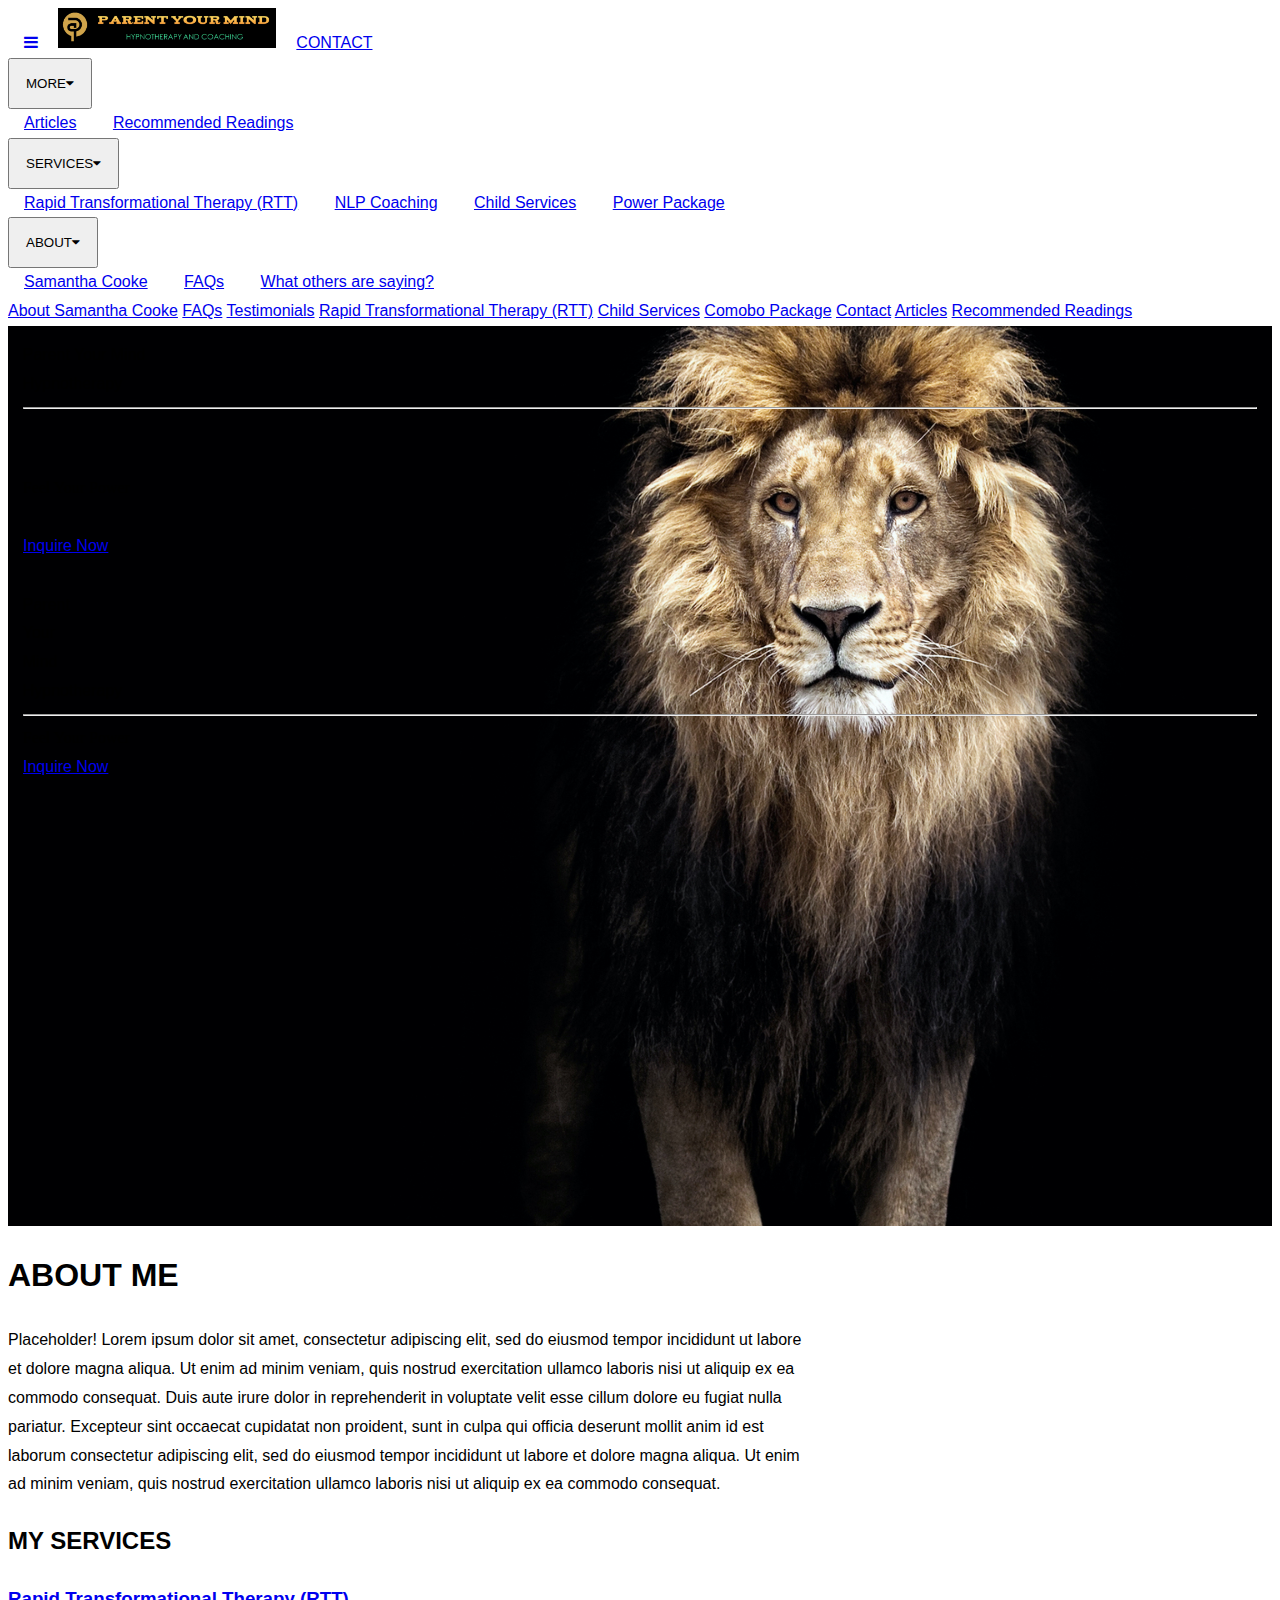
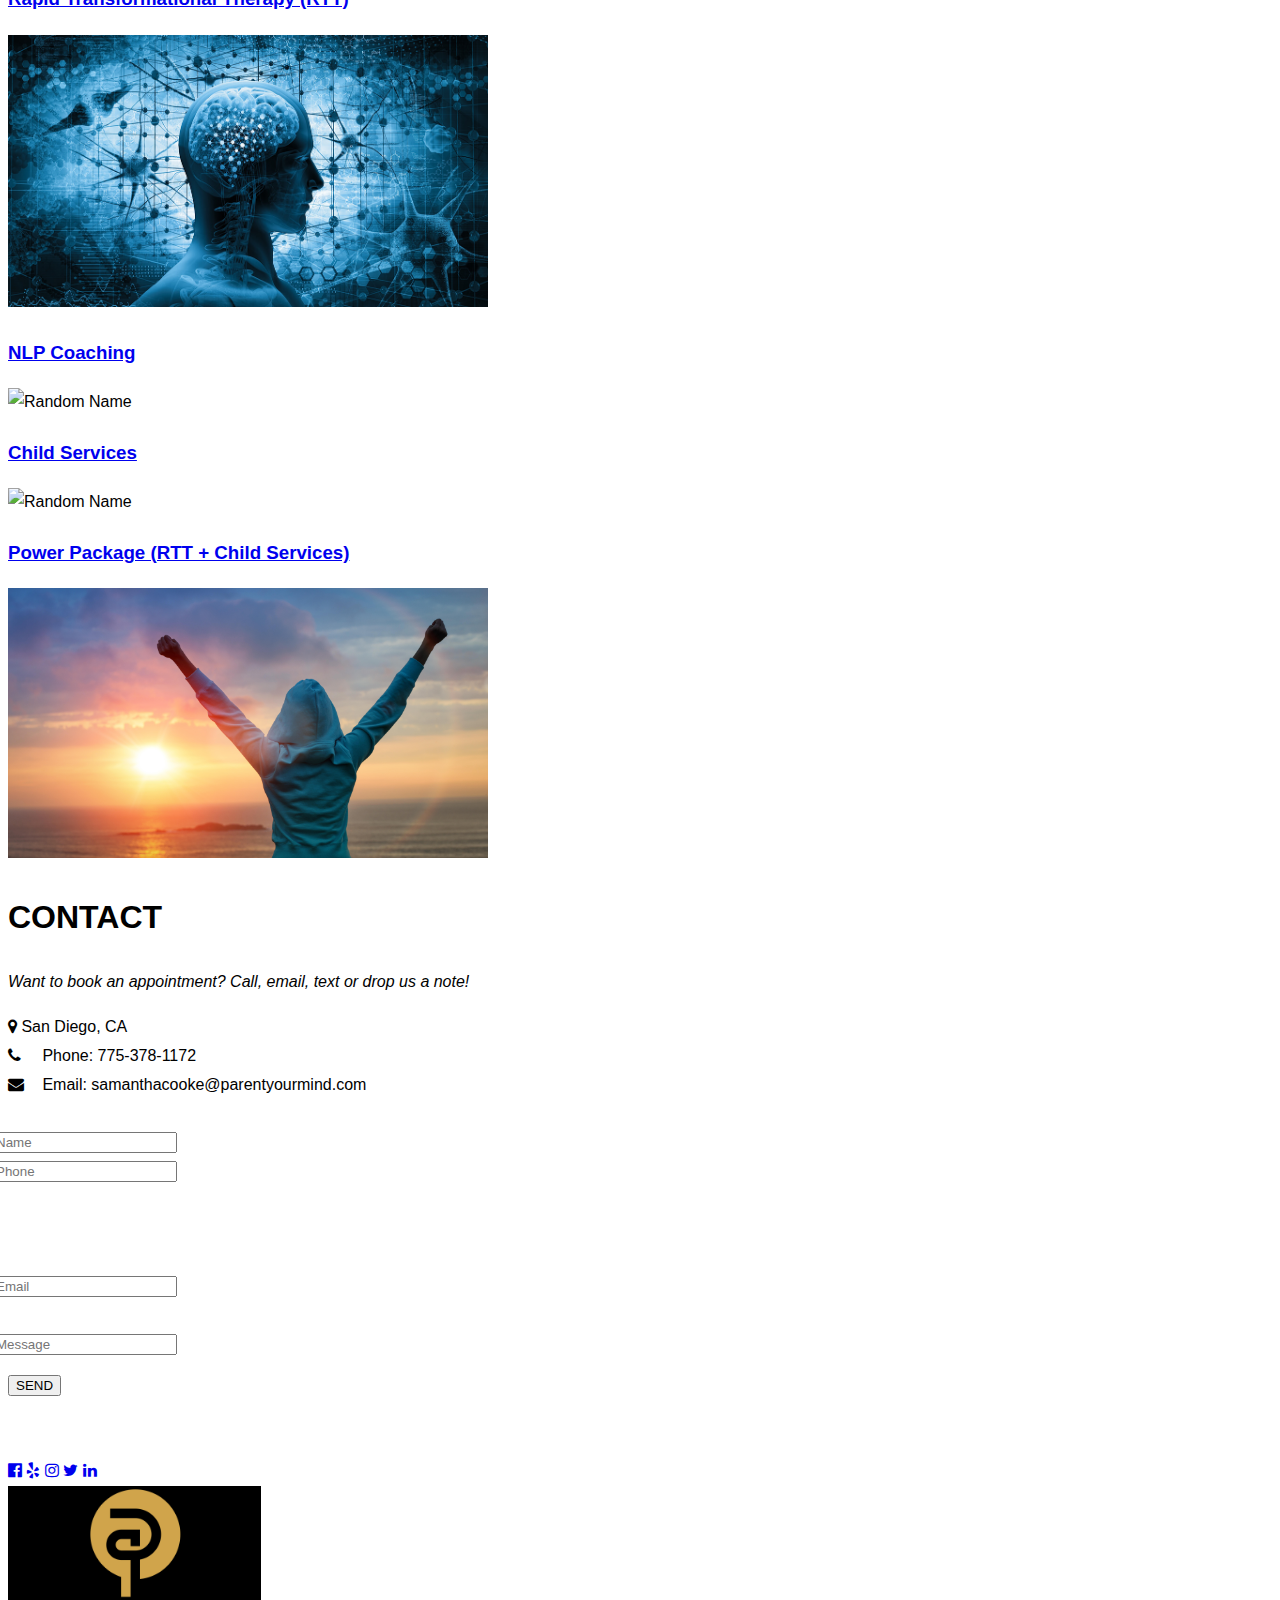
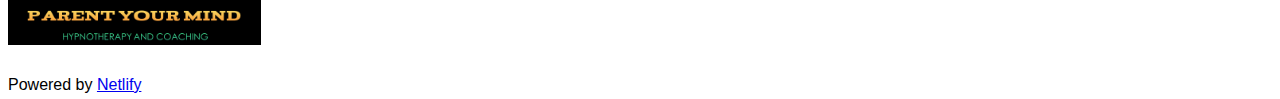
==== commit a9122aa8: "Update index.html" ====
--- a/index.html
+++ b/index.html
@@ -67,7 +67,7 @@
   <a href="faq.html" class="w3-bar-item w3-button w3-padding-large w3-hover-teal" onclick="myFunction()">FAQs</a>
   <a href="Testimonials.html" class="w3-bar-item w3-button w3-padding-large w3-hover-teal" onclick="myFunction()">Testimonials</a>
   <a href="rtt.html" class="w3-bar-item w3-button w3-padding-large w3-hover-teal" onclick="myFunction()">Rapid Transformational Therapy (RTT)</a>
-  <a href="child.html" class="w3-bar-item w3-button w3-padding-large w3-hover-teal" onclick="myFunction()">Child Services</a>
+  <a href="childservices.html" class="w3-bar-item w3-button w3-padding-large w3-hover-teal" onclick="myFunction()">Child Services</a>
   <a href="combo.html" class="w3-bar-item w3-button w3-padding-large w3-hover-teal" onclick="myFunction()">Comobo Package</a>
   <a href="#contact" class="w3-bar-item w3-button w3-padding-large w3-hover-teal" onclick="myFunction()">Contact</a>
   <a href="articles.html" class="w3-bar-item w3-button w3-padding-large w3-hover-teal" onclick="myFunction()">Articles</a>
@@ -87,7 +87,7 @@
 .bgimg-1 {
   background-position: center;
   background-size: cover;
-  background-image: url("Home.png");
+  background-image: url("Home.jpg");
   min-height: 100%;
 }
 
@@ -147,23 +147,23 @@
         
        <h3> <a href="rtt.html">
             Rapid Transformational Therapy (RTT)</a></h3>
-        <img src="C:\Users\Sarah\Desktop\Sam\Mind.jpg" class="w3-round w3-margin-bottom" alt="Random Name" style="width:60%">
+        <img src="Mind.jpg" class="w3-round w3-margin-bottom" alt="Random Name" style="width:60%">
             
       </div>
             
       <div class="w3-fourth">
           <h3><a href="coaching.html">NLP Coaching</a></h3>
-      <img src="C:\Users\Sarah\Desktop\Sam\Coaching.jpg" class="w3-round w3-margin-bottom" alt="Random Name" style="width:60%">
+      <img src="Coaching.jpg" class="w3-round w3-margin-bottom" alt="Random Name" style="width:60%">
       </div>
             
       <div class="w3-fourth">
         <h3><a href="childservices.html">Child Services</a></h3>
-        <img src="C:\Users\Sarah\Desktop\Sam\Child.jpg" class="w3-round" alt="Random Name" style="width:60%">
+        <img src="Child.jpg" class="w3-round" alt="Random Name" style="width:60%">
       </div>
             
         <div class="w3-fourth">
         <h3><a href="combo.html">Power Package (RTT + Child Services)</a></h3>
-      <img src="C:\Users\Sarah\Desktop\Sam\Combo.jpg" class="w3-round w3-margin-bottom" alt="Random Name" style="width:60%">
+      <img src="Combo.jpg" class="w3-round w3-margin-bottom" alt="Random Name" style="width:60%">
       </div>
     </div>
     </div>
@@ -219,7 +219,7 @@
     <a href="http://twitter.com/"><i class="fa fa-twitter w3-hover-opacity"></i></a>
     <a href="http://linkedin.com/"><i class="fa fa-linkedin w3-hover-opacity"></i></a>
 <br>
-    <img src="C:\Users\Sarah\Desktop\Sam\BusinessLogo.png" class="w3-image" style="width:20%">
+    <img src="BusinessLogo.png" class="w3-image" style="width:20%">
   <p class="w3-medium">Powered by <a href="https://parentyourmind.com" target="_blank">Netlify</a></p>
 </footer>
 
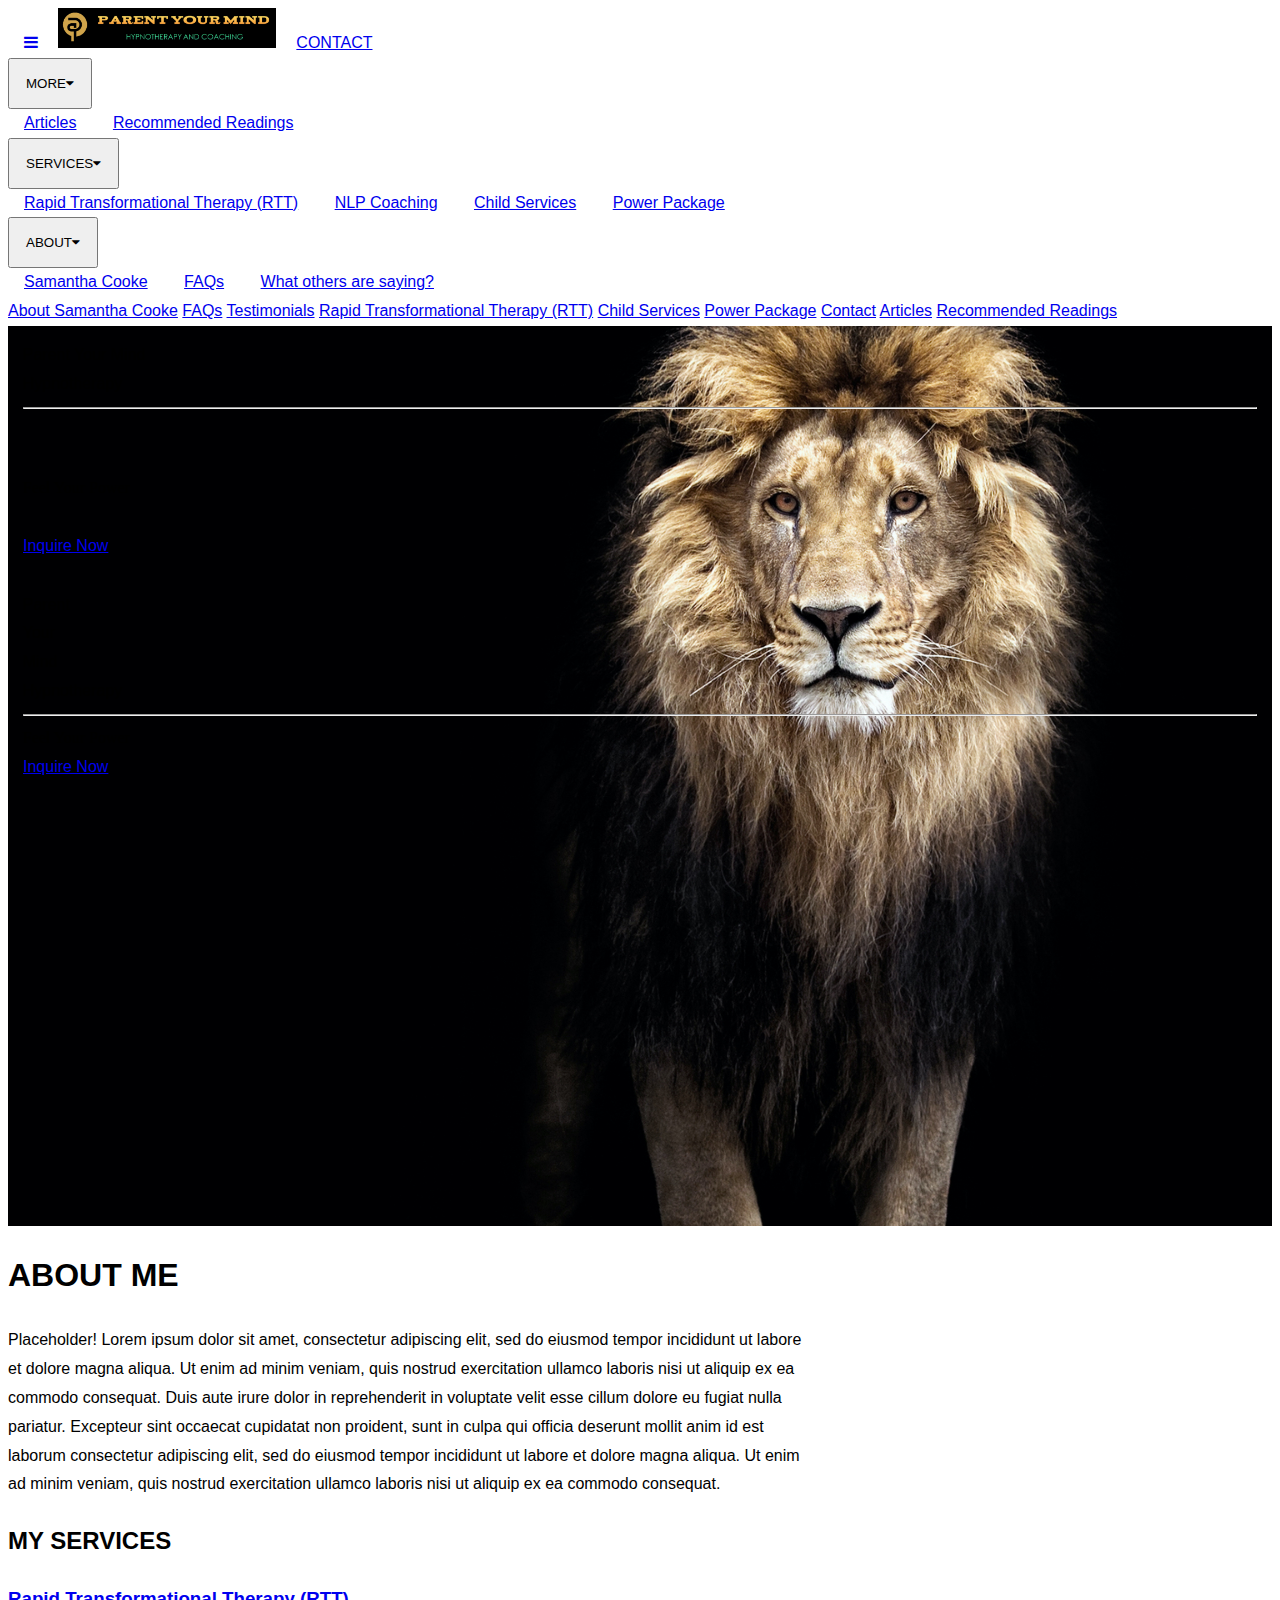
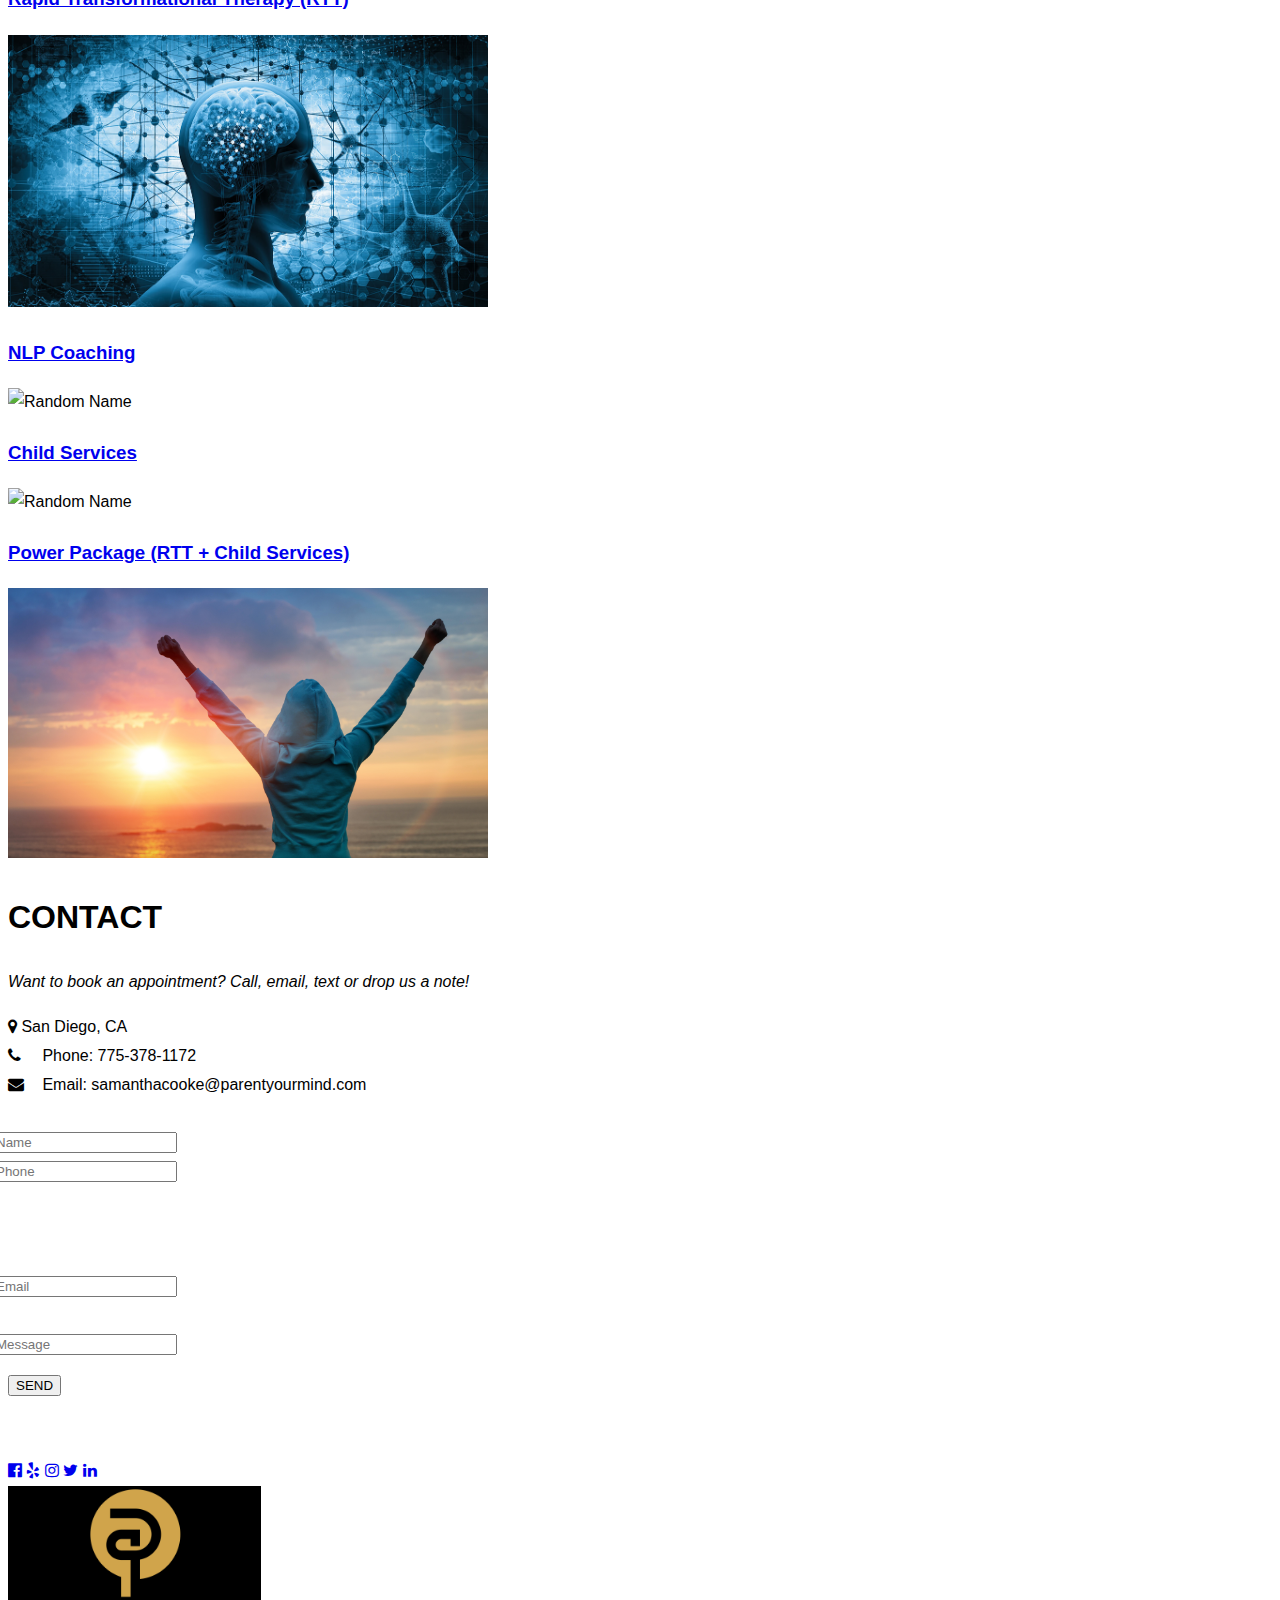
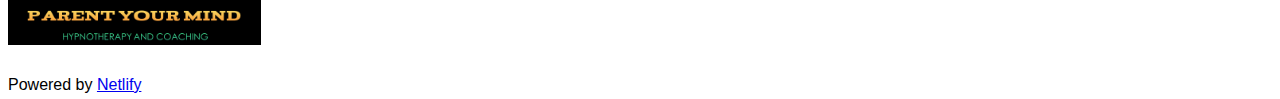
==== commit 236dd4ca: "Update index.html" ====
--- a/index.html
+++ b/index.html
@@ -68,7 +68,7 @@
   <a href="Testimonials.html" class="w3-bar-item w3-button w3-padding-large w3-hover-teal" onclick="myFunction()">Testimonials</a>
   <a href="rtt.html" class="w3-bar-item w3-button w3-padding-large w3-hover-teal" onclick="myFunction()">Rapid Transformational Therapy (RTT)</a>
   <a href="childservices.html" class="w3-bar-item w3-button w3-padding-large w3-hover-teal" onclick="myFunction()">Child Services</a>
-  <a href="combo.html" class="w3-bar-item w3-button w3-padding-large w3-hover-teal" onclick="myFunction()">Comobo Package</a>
+  <a href="combo.html" class="w3-bar-item w3-button w3-padding-large w3-hover-teal" onclick="myFunction()">Power Package</a>
   <a href="#contact" class="w3-bar-item w3-button w3-padding-large w3-hover-teal" onclick="myFunction()">Contact</a>
   <a href="articles.html" class="w3-bar-item w3-button w3-padding-large w3-hover-teal" onclick="myFunction()">Articles</a>
   <a href="readings.html" class="w3-bar-item w3-button w3-padding-large w3-hover-teal" onclick="myFunction()">Recommended Readings</a>
